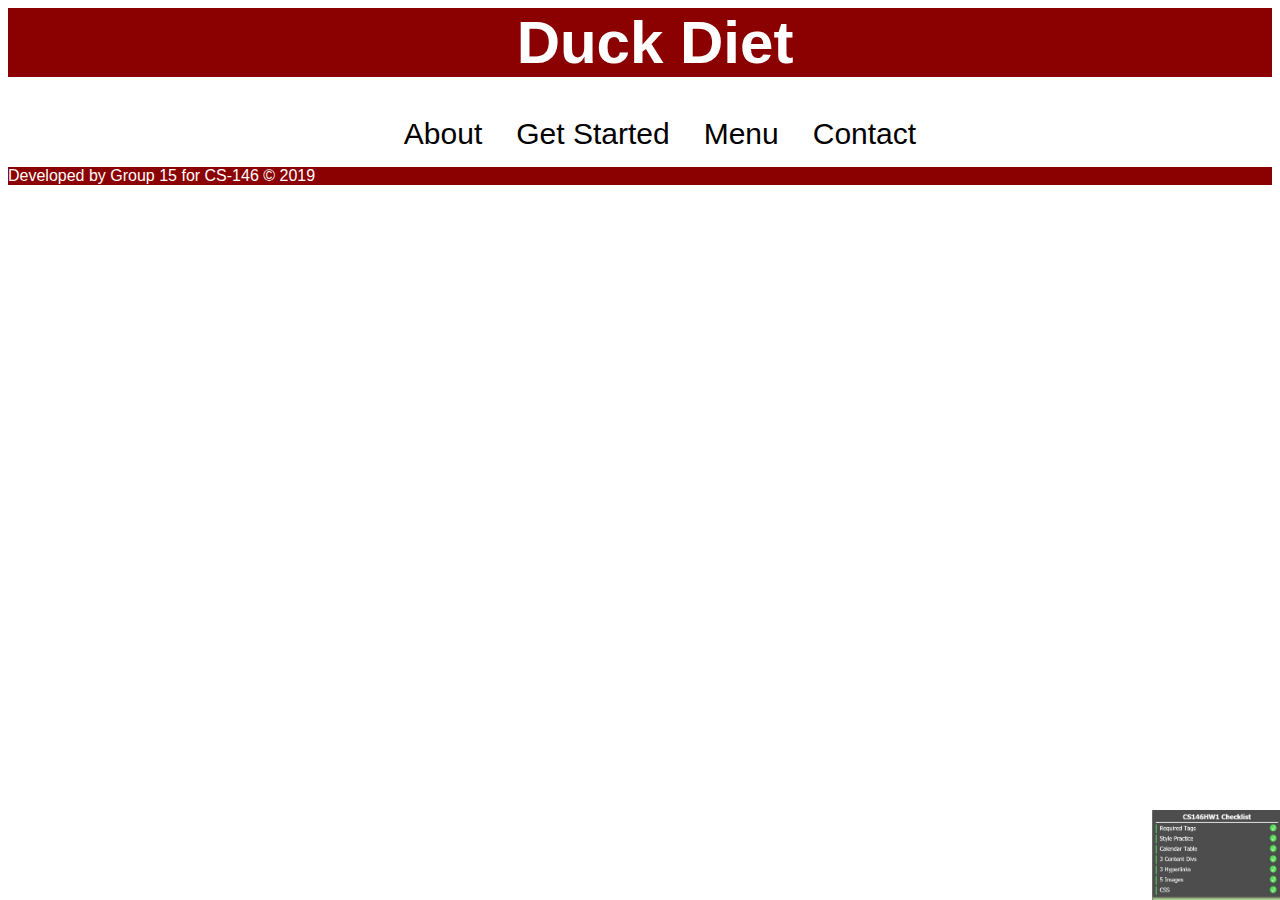
==== index.html @ c2385494 "bobby" ====
<!DOCTYPE html>
<!-- Team Members -->
<!-- Francis Borja, Ben Eom, Kai Engwall, Kobi Mitchell, and Semal Shah -->
<!-- I pledge my honor that I have abided by the Stevens Honor System -->
<html lang="en">

  <head>
    <meta charset="utf-8">
    <title>Duck Diet | Home Page</title>
    <link rel="stylesheet" href="styles.css">
  </head>

  <body>
    <h1 class= "title"><a href="index.html">Duck Diet</a></h1>
    <nav class= "navbar">
      <!-- Links Here -->
      <ul>
        <li class= "links"><a href="about.html">About</a></li>
        <li class= "links"><a href="getstarted.html">Get Started</a></li>
        <li class= "links"><a href="menu.html">Menu</a></li>
        <li class= "links"><a href="contact.html">Contact</a></li>
      </ul>
    </nav>

  <img src="Corner.jpg" alt="corner" class = "image">

  <footer>
    <p>Developed by Group 15 for CS-146 &copy; 2019</p>
  </footer>

  </body>

</html>
---- styles.css ----
.title {
  text-align: center;
  color: white;
  padding-left: 30px;
  font-size: 60px;
  background-color: #8b0000;
  margin-top: 0px;
  font-family: Roboto, sans-serif;
}

.title a{
  color: white;
  text-decoration: none;
}

p {
  font-family: 'Raleway',sans-serif;
}

.links {
  list-style: none;
  display: inline;
  padding: 0 15px 0 15px;
  font-size: 30px;
  font-family: 'Garamond',sans-serif;
}
.navbar{
  text-align: center;
}

.navbar a {
  color: Black;
  text-decoration: none;
}

.navbar a:hover {
  color: #8b0000;
  text-decoration: none;
}

.about {
  text-align: center;
}

footer {
  color: white;
  background-color: #8b0000;
  font-family: Roboto, sans-serif;
}

.image{
  position: absolute;
  right: 0px;
  bottom: 0px;
  height: 10%;
  width: 10%;
}

/* Dropdown Button */
.button {
  background-color: #4CAF50;
  color: white;
  padding: 16px;
  font-size: 16px;
  border: none;
}

/* The container <div> - needed to position the dropdown content */
.menu {
  position: relative;
  display: inline-block;
}

/* Dropdown Content (Hidden by Default) */
.dropdown-content {
  display: none;
  position: absolute;
  background-color: #f1f1f1;
  min-width: 160px;
  box-shadow: 0px 8px 16px 0px rgba(0,0,0,0.2);
  z-index: 1;
}

/* Links inside the dropdown */
.dropdown-content a {
  color: black;
  padding: 12px 16px;
  text-decoration: none;
  display: block;
}

/* Change color of dropdown links on hover */
.dropdown-content a:hover {background-color: #ddd;}

/* Show the dropdown menu on hover */
.menu:hover .dropdown-content {display: block;}

/* Change the background color of the dropdown button when the dropdown content is shown */
.menu:hover .button {background-color: #3e8e41;}
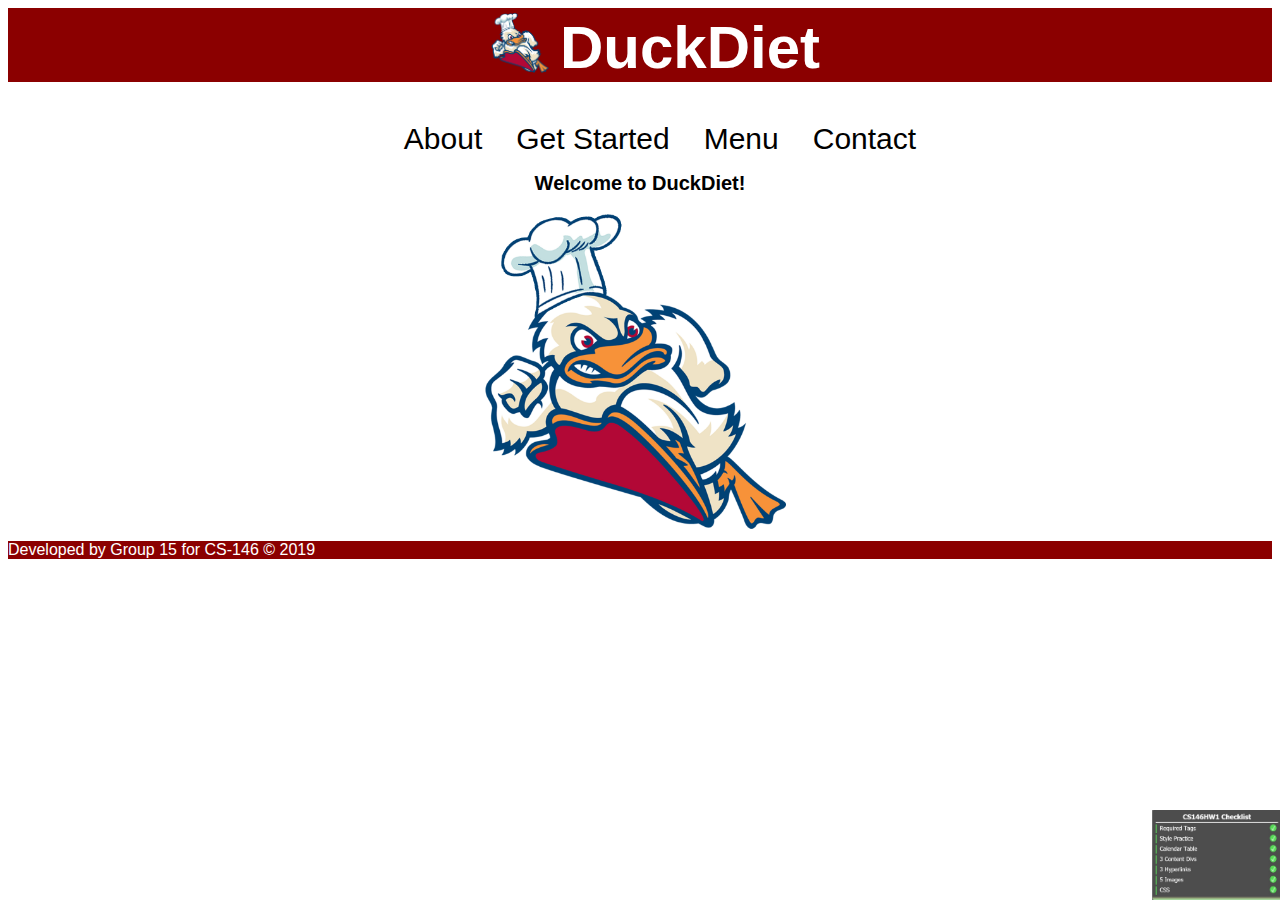
==== commit de6ddfb9: "Various html and css changes, and added a logo." ====
--- a/index.html
+++ b/index.html
@@ -1,33 +1,37 @@
-<!DOCTYPE html>
-<!-- Team Members -->
-<!-- Francis Borja, Ben Eom, Kai Engwall, Kobi Mitchell, and Semal Shah -->
-<!-- I pledge my honor that I have abided by the Stevens Honor System -->
-<html lang="en">
-
-  <head>
-    <meta charset="utf-8">
-    <title>Duck Diet | Home Page</title>
-    <link rel="stylesheet" href="styles.css">
-  </head>
-
-  <body>
-    <h1 class= "title"><a href="index.html">Duck Diet</a></h1>
-    <nav class= "navbar">
-      <!-- Links Here -->
-      <ul>
-        <li class= "links"><a href="about.html">About</a></li>
-        <li class= "links"><a href="getstarted.html">Get Started</a></li>
-        <li class= "links"><a href="menu.html">Menu</a></li>
-        <li class= "links"><a href="contact.html">Contact</a></li>
-      </ul>
-    </nav>
-
-  <img src="Corner.jpg" alt="corner" class = "image">
-
-  <footer>
-    <p>Developed by Group 15 for CS-146 &copy; 2019</p>
-  </footer>
-
-  </body>
-
-</html>
+<!DOCTYPE html>
+<!-- Team Members -->
+<!-- Francis Borja, Ben Eom, Kai Engwall, Kobi Mitchell, and Semal Shah -->
+<!-- I pledge my honor that I have abided by the Stevens Honor System -->
+<html lang="en">
+
+  <head>
+    <meta charset="utf-8">
+    <title>DuckDiet | Home Page</title>
+    <link rel="stylesheet" href="styles.css">
+  </head>
+
+  <body>
+    <h1 class= "title"><a href="index.html"><img src="duckchef.png" alt="logo" class="logo" height="60px" width="60px">DuckDiet</a></h1>
+    <nav class= "navbar">
+      <!-- Links Here -->
+      <ul>
+        <li class= "links"><a href="about.html">About</a></li>
+        <li class= "links"><a href="getstarted.html">Get Started</a></li>
+        <li class= "links"><a href="menu.html">Menu</a></li>
+        <li class= "links"><a href="contact.html">Contact</a></li>
+      </ul>
+    </nav>
+  
+  <h1 class="sectionheader">Welcome to DuckDiet!</h1>
+
+  <img src="duckchef.png" alt="logo" class="logo" id="frontlogo">
+
+  <img src="Corner.jpg" alt="corner" class = "image">
+
+  <footer>
+    <p>Developed by Group 15 for CS-146 &copy; 2019</p>
+  </footer>
+
+  </body>
+
+</html>
--- a/styles.css
+++ b/styles.css
@@ -1,99 +1,161 @@
-.title {
-  text-align: center;
-  color: white;
-  padding-left: 30px;
-  font-size: 60px;
-  background-color: #8b0000;
-  margin-top: 0px;
-  font-family: Roboto, sans-serif;
-}
-
-.title a{
-  color: white;
-  text-decoration: none;
-}
-
-p {
-  font-family: 'Raleway',sans-serif;
-}
-
-.links {
-  list-style: none;
-  display: inline;
-  padding: 0 15px 0 15px;
-  font-size: 30px;
-  font-family: 'Garamond',sans-serif;
-}
-.navbar{
-  text-align: center;
-}
-
-.navbar a {
-  color: Black;
-  text-decoration: none;
-}
-
-.navbar a:hover {
-  color: #8b0000;
-  text-decoration: none;
-}
-
-.about {
-  text-align: center;
-}
-
-footer {
-  color: white;
-  background-color: #8b0000;
-  font-family: Roboto, sans-serif;
-}
-
-.image{
-  position: absolute;
-  right: 0px;
-  bottom: 0px;
-  height: 10%;
-  width: 10%;
-}
-
-/* Dropdown Button */
-.button {
-  background-color: #4CAF50;
-  color: white;
-  padding: 16px;
-  font-size: 16px;
-  border: none;
-}
-
-/* The container <div> - needed to position the dropdown content */
-.menu {
-  position: relative;
-  display: inline-block;
-}
-
-/* Dropdown Content (Hidden by Default) */
-.dropdown-content {
-  display: none;
-  position: absolute;
-  background-color: #f1f1f1;
-  min-width: 160px;
-  box-shadow: 0px 8px 16px 0px rgba(0,0,0,0.2);
-  z-index: 1;
-}
-
-/* Links inside the dropdown */
-.dropdown-content a {
-  color: black;
-  padding: 12px 16px;
-  text-decoration: none;
-  display: block;
-}
-
-/* Change color of dropdown links on hover */
-.dropdown-content a:hover {background-color: #ddd;}
-
-/* Show the dropdown menu on hover */
-.menu:hover .dropdown-content {display: block;}
-
-/* Change the background color of the dropdown button when the dropdown content is shown */
-.menu:hover .button {background-color: #3e8e41;}
+.title {
+  text-align: center;
+  color: white;
+  padding-left: 30px;
+  font-size: 60px;
+  background-color: #8b0000;
+  margin-top: 0px;
+  font-family: Roboto, sans-serif;
+}
+
+.title a{
+  color: white;
+  text-decoration: none;
+}
+
+.logo {
+  position: relative;
+  top: 5px;
+  padding-right: 10px;
+}
+
+#frontlogo {
+  display: block;
+  margin-left: auto;
+  margin-right: auto;
+  width: 25%;
+}
+
+p {
+  font-family: 'Raleway',sans-serif;
+}
+
+.links {
+  list-style: none;
+  display: inline;
+  padding: 0 15px 0 15px;
+  font-size: 30px;
+  font-family: 'Helvetica',sans-serif;
+}
+.navbar{
+  text-align: center;
+}
+
+.navbar a {
+  color: Black;
+  text-decoration: none;
+}
+
+.navbar a:hover {
+  color: #8b0000;
+  text-decoration: none;
+}
+
+.about {
+  text-align: center;
+}
+
+footer {
+  color: white;
+  background-color: #8b0000;
+  font-family: Roboto, sans-serif;
+}
+
+.image {
+  position: absolute;
+  right: 0px;
+  bottom: 0px;
+  height: 10%;
+  width: 10%;
+}
+
+table.contact {
+  margin-left: auto; 
+  margin-right: auto;
+  font-family: 'Raleway',sans-serif;
+}
+
+.contactname {
+  padding-right: 100px;
+}
+
+.contactemail {
+  text-align: right;
+}
+
+.description {
+  text-align: center;
+}
+
+p.contact {
+  text-align: center;
+}
+
+/* Dropdown Button */
+.button {
+  background-color: #4CAF50;
+  color: white;
+  padding: 16px;
+  font-size: 16px;
+  border: none;
+}
+
+.menu-center {
+  display: flex;
+  justify-content: center;
+}
+
+.sectionheader {
+  text-align: center;
+  font-size: 20px;
+  font-family: Roboto, sans-serif;
+}
+
+/* The container <div> - needed to position the dropdown content */
+.menu {
+  position: relative;
+  display: inline-block;
+}
+
+/* Dropdown Content (Hidden by Default) */
+.dropdown-content {
+  display: none;
+  position: absolute;
+  background-color: #f1f1f1;
+  min-width: 160px;
+  box-shadow: 0px 8px 16px 0px rgba(0,0,0,0.2);
+  z-index: 1;
+}
+
+/* Links inside the dropdown */
+.dropdown-content a {
+  color: black;
+  padding: 12px 16px;
+  text-decoration: none;
+  display: block;
+}
+
+/* Change color of dropdown links on hover */
+.dropdown-content a:hover {background-color: #ddd;}
+
+/* Show the dropdown menu on hover */
+.menu:hover .dropdown-content {display: block;}
+
+/* Change the background color of the dropdown button when the dropdown content is shown */
+.menu:hover .button {background-color: #3e8e41;}
+
+/* RESPONSIVE CSS */
+/* Monitor */
+@media only screen and (min-width: 999px) {
+
+}
+
+/* Tablet */
+@media only screen and (max-width: 998px) {
+
+}
+
+/* Phone */
+@media only screen and (max-width: 399px) {
+
+}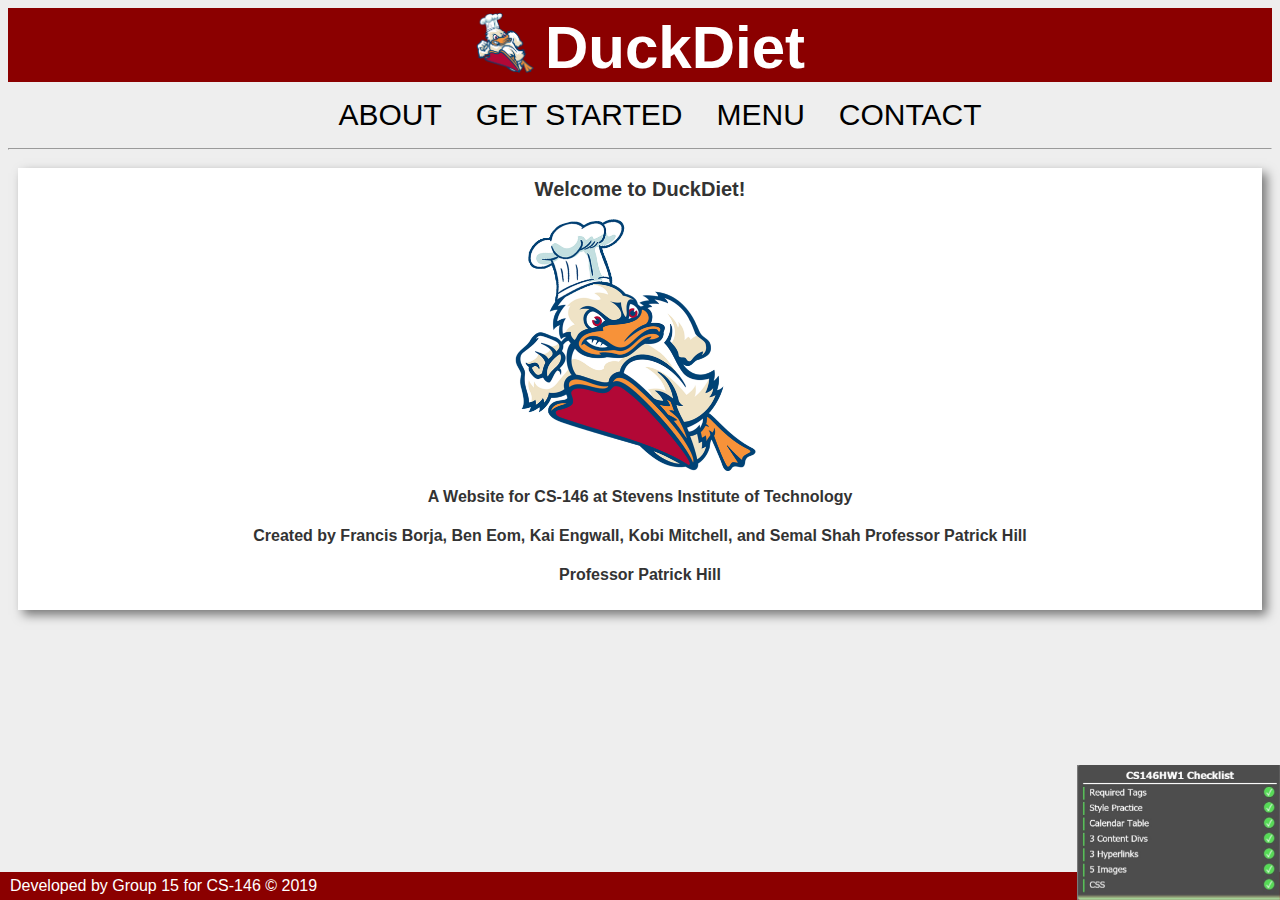
==== commit 0e06af5f: "Responsive CSS and Flexbox" ====
--- a/index.html
+++ b/index.html
@@ -11,7 +11,7 @@
   </head>
 
   <body>
-    <h1 class= "title"><a href="index.html"><img src="duckchef.png" alt="logo" class="logo" height="60px" width="60px">DuckDiet</a></h1>
+    <h1 class= "title"><a href="index.html"><img src="duckchef.png" alt="logo" class="logo" height="60" width="60">DuckDiet</a></h1>
     <nav class= "navbar">
       <!-- Links Here -->
       <ul>
@@ -20,18 +20,38 @@
         <li class= "links"><a href="menu.html">Menu</a></li>
         <li class= "links"><a href="contact.html">Contact</a></li>
       </ul>
+      <hr>
     </nav>
-  
-  <h1 class="sectionheader">Welcome to DuckDiet!</h1>
-
-  <img src="duckchef.png" alt="logo" class="logo" id="frontlogo">
-
-  <img src="Corner.jpg" alt="corner" class = "image">
-
-  <footer>
-    <p>Developed by Group 15 for CS-146 &copy; 2019</p>
-  </footer>
-
+    <div class="sections">
+      <div class="content">
+        <div class="content-container">
+          <div class="content-body">
+            <h1 class="sectionheader">Welcome to DuckDiet!</h1>
+            <img src="duckchef.png" alt="logo" class="logo" id="frontlogo">
+            <p class="subtitle">
+              <strong>
+                A Website for CS-146 at Stevens Institute of Technology
+              </strong>
+            </p>
+            <p class="subtitle">
+              <strong>
+                  Created by Francis Borja, Ben Eom, Kai Engwall, Kobi Mitchell, and Semal Shah
+                  Professor Patrick Hill
+              </strong>
+            </p>
+            <p class="subtitle">
+                <strong>
+                    Professor Patrick Hill
+                </strong>
+              </p>
+          </div>
+        </div>
+      </div>
+    </div>
+    <img src="Corner.jpg" alt="corner" class = "image">
+    <footer>
+      <p>Developed by Group 15 for CS-146 &copy; 2019</p>
+    </footer>
   </body>
 
 </html>
--- a/styles.css
+++ b/styles.css
@@ -1,11 +1,12 @@
 .title {
   text-align: center;
   color: white;
-  padding-left: 30px;
+  padding-left: 0px;
   font-size: 60px;
   background-color: #8b0000;
   margin-top: 0px;
-  font-family: Roboto, sans-serif;
+  margin-bottom: 5px;
+  font-family: 'Roboto', sans-serif;
 }
 
 .title a{
@@ -17,6 +18,16 @@
   position: relative;
   top: 5px;
   padding-right: 10px;
+}
+
+p.subtitle {
+  font-family: 'Raleway',sans-serif;
+  text-align: center;
+  font-size: 16px;
+  padding-top: 5px;
+  color: #333;
+  padding-left: 5px;
+  padding-right: 5px;
 }
 
 #frontlogo {
@@ -26,8 +37,15 @@
   width: 25%;
 }
 
+body {
+  background-color: #eee;
+}
+
 p {
-  font-family: 'Raleway',sans-serif;
+  font-family: 'Raleway', sans-serif;
+  color: #333;
+  padding-left: 5px;
+  padding-right: 5px;
 }
 
 .links {
@@ -36,6 +54,7 @@
   padding: 0 15px 0 15px;
   font-size: 30px;
   font-family: 'Helvetica',sans-serif;
+  text-transform: uppercase;
 }
 .navbar{
   text-align: center;
@@ -55,18 +74,36 @@
   text-align: center;
 }
 
+ul.description li {
+  font-family: 'Raleway', sans-serif;
+  color: #333;
+  text-align: initial;
+  padding-left: 5px;
+  padding-right: 5px;
+}
+
 footer {
-  color: white;
   background-color: #8b0000;
   font-family: Roboto, sans-serif;
+  font-size: 16px;
+  position: fixed;
+  bottom: 0px;
+  right: 0px;
+  left: 0px;
+}
+
+footer p {
+  padding: 5px 0 5px 10px;
+  margin: 0 0 0 0;
+  color: white;
 }
 
 .image {
-  position: absolute;
+  position: fixed;
   right: 0px;
   bottom: 0px;
-  height: 10%;
-  width: 10%;
+  height: 15%;
+  z-index: 100;
 }
 
 table.contact {
@@ -89,6 +126,46 @@
 
 p.contact {
   text-align: center;
+}
+
+.sectionheader {
+  text-align: center;
+  font-size: 20px;
+  font-family: Roboto, sans-serif;
+  color: #333;
+  margin-top: 0;
+}
+
+h2.location {
+  text-align: center;
+  font-size: 16px;
+  font-family: Roboto, sans-serif;
+  color: #333;
+  margin-top: 0;
+  padding-bottom: 8px;
+}
+
+/* Flexbox */
+.content {
+  display: flex;
+  flex-grow: 1;
+}
+
+.content-container {
+  align-items: center;
+  margin: auto;
+  margin: 10px 10px 10px 10px;
+  padding: 10px 10px 10px 10px;
+  width: 100%;
+  background-color: white;
+  display: flex;
+  box-shadow: 5px 5px 10px #777;
+}
+
+.content-body {
+  height: auto;
+  align-items: center;
+  margin: auto;
 }
 
 /* Dropdown Button */
@@ -96,6 +173,8 @@
   background-color: #4CAF50;
   color: white;
   padding: 16px;
+  margin-right: 10px;
+  margin-left: 10px;
   font-size: 16px;
   border: none;
 }
@@ -103,12 +182,6 @@
 .menu-center {
   display: flex;
   justify-content: center;
-}
-
-.sectionheader {
-  text-align: center;
-  font-size: 20px;
-  font-family: Roboto, sans-serif;
 }
 
 /* The container <div> - needed to position the dropdown content */
@@ -147,15 +220,119 @@
 /* RESPONSIVE CSS */
 /* Monitor */
 @media only screen and (min-width: 999px) {
-
+  .sections {
+    flex-direction: column;
+    align-items: center;
+    justify-content: center;
+    width: 100%;
+  }
+  .content {
+    width: 100%;
+    flex-basis: auto;
+  }
 }
 
 /* Tablet */
 @media only screen and (max-width: 998px) {
-
+  .title {
+    font-size: 100px;
+  }
+
+  .logo {
+    height: 75px;
+    width: 75px;
+  }
+
+  .image {
+    height: 12%;
+  }
+
+  p {
+    font-size: 14px;
+  }
+
+  ul.description li {
+    font-size: 14px;
+  }
+
+  .links {
+    font-size: 36px;
+  }
+
+  .navbar ul {
+    padding: 10px 0 10px 0;
+  }
+
+  header {
+    /*flex */
+    justify-content: center;
+  }
+
+  .sections {
+      flex-direction: row;
+      /* flex */
+  }
+
+  .content-container {
+      flex-direction: column;
+  }
+
+  .content {
+      flex-basis: 50%;
+  }
+
+  footer p{
+    font-size: 24px;
+  }
 }
 
 /* Phone */
 @media only screen and (max-width: 399px) {
-
-}+  .title {
+    font-size: 100px;
+  }
+
+  .logo {
+    height: 75px;
+    width: 75px;
+  }
+  
+  .image {
+    height: 8%;
+  }
+
+  p {
+    font-size: 14px;
+  }
+
+  ul.description li {
+    font-size: 14px;
+  }
+
+  .links {
+    font-size: 34px;
+  }
+
+  header {
+    flex-direction: column;
+    text-align: center;
+  }
+
+  .sections {
+      flex-basis: auto;
+      flex-direction: column;
+  }
+
+  .content {
+      flex-basis: auto;
+      flex-direction: column;
+  }
+
+  .content-container {
+      flex-direction: column;
+  }
+
+  footer p{
+    font-size: 20px;
+  }
+}
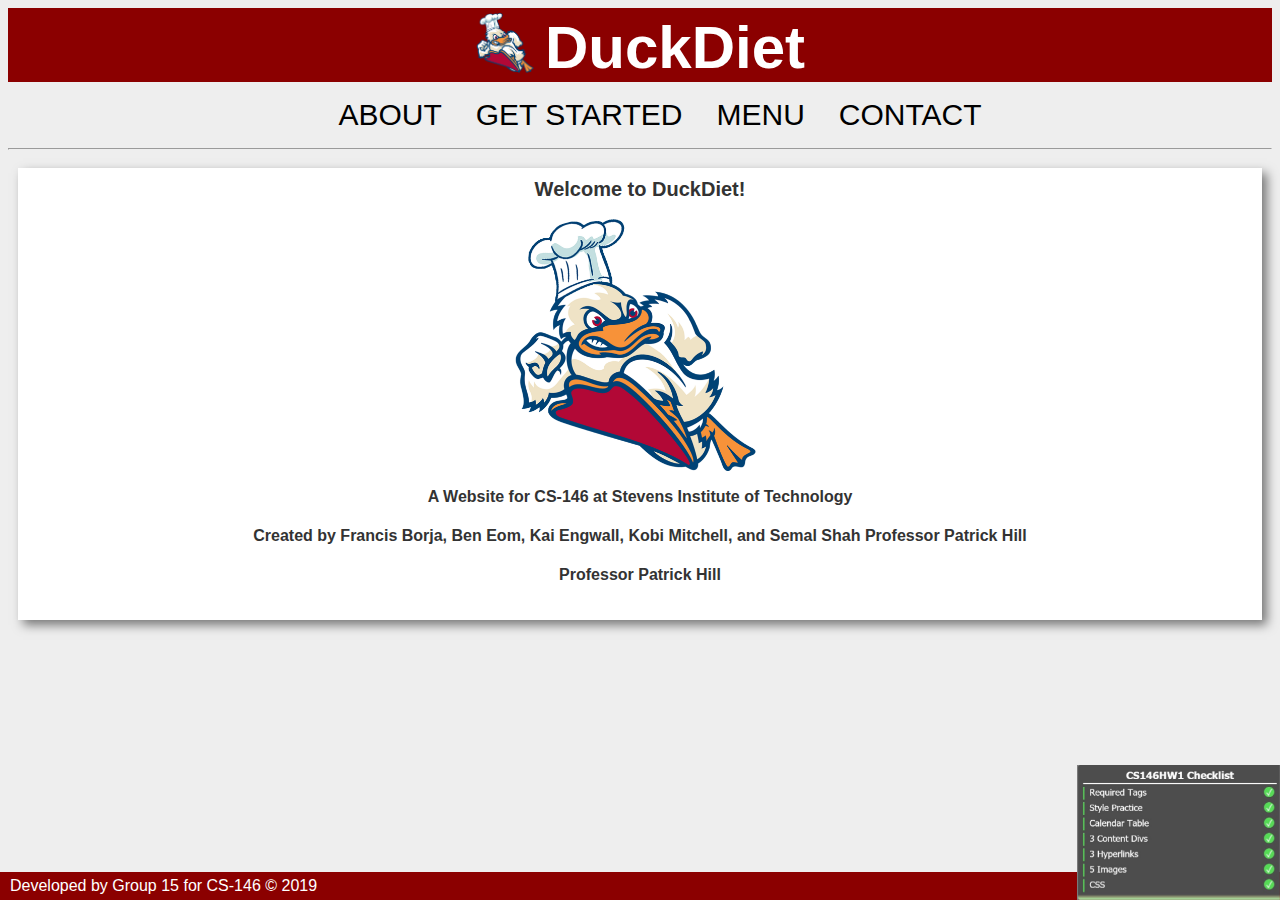
==== commit 92a6314b: "Updated HTML and CSS" ====
--- a/index.html
+++ b/index.html
@@ -22,7 +22,7 @@
       </ul>
       <hr>
     </nav>
-    <div class="sections">
+    <section>
       <div class="content">
         <div class="content-container">
           <div class="content-body">
@@ -47,7 +47,7 @@
           </div>
         </div>
       </div>
-    </div>
+    </section>
     <img src="Corner.jpg" alt="corner" class = "image">
     <footer>
       <p>Developed by Group 15 for CS-146 &copy; 2019</p>
--- a/styles.css
+++ b/styles.css
@@ -141,8 +141,8 @@
   font-size: 16px;
   font-family: Roboto, sans-serif;
   color: #333;
-  margin-top: 0;
-  padding-bottom: 8px;
+  margin-top: 8px;
+  margin-bottom: 8px;
 }
 
 /* Flexbox */
@@ -166,6 +166,7 @@
   height: auto;
   align-items: center;
   margin: auto;
+  padding-bottom: 10px;
 }
 
 /* Dropdown Button */
@@ -220,7 +221,7 @@
 /* RESPONSIVE CSS */
 /* Monitor */
 @media only screen and (min-width: 999px) {
-  .sections {
+  section {
     flex-direction: column;
     align-items: center;
     justify-content: center;
@@ -268,7 +269,7 @@
     justify-content: center;
   }
 
-  .sections {
+  section {
       flex-direction: row;
       /* flex */
   }
@@ -318,7 +319,7 @@
     text-align: center;
   }
 
-  .sections {
+  section {
       flex-basis: auto;
       flex-direction: column;
   }
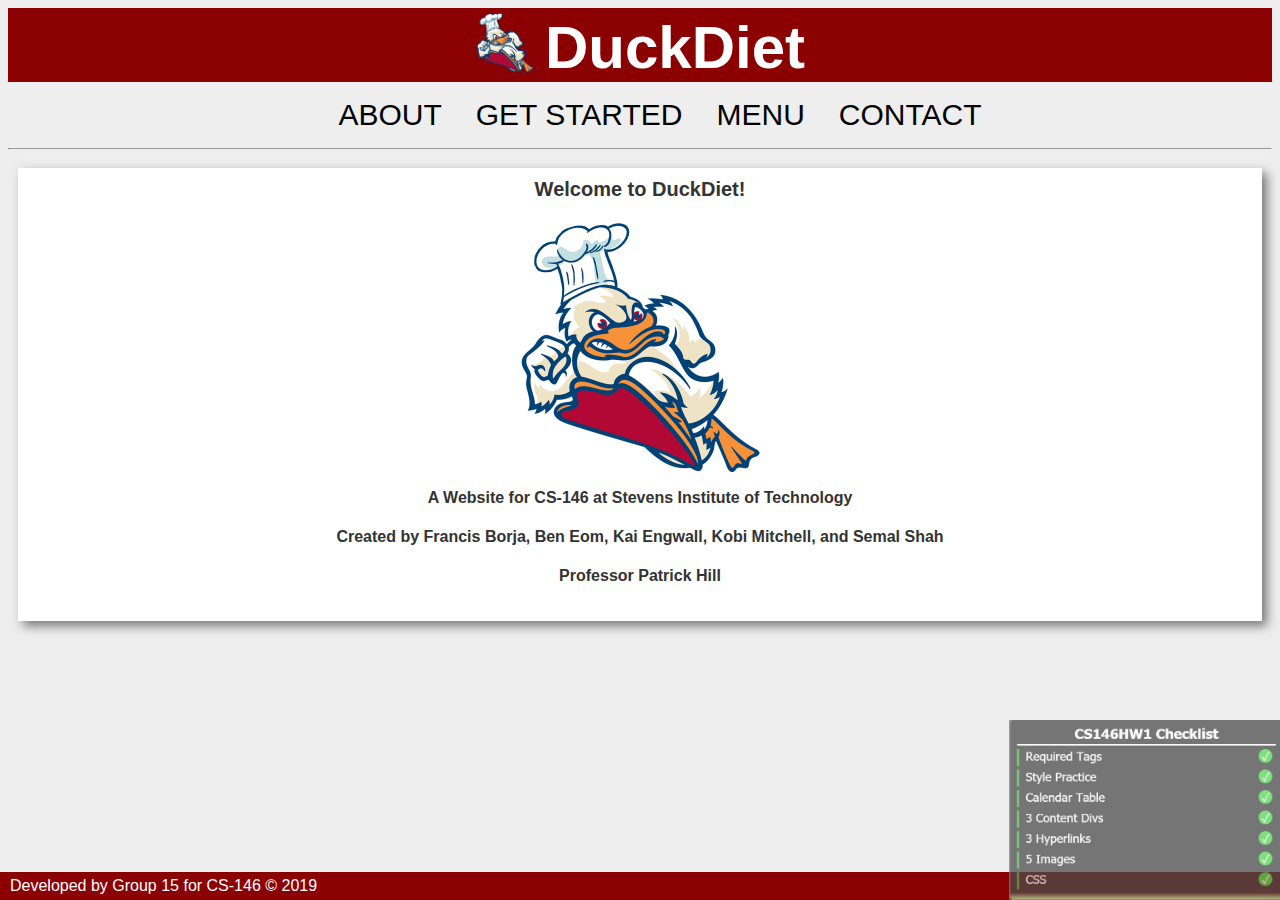
==== commit 25e26fa5: "validation and style edits" ====
--- a/index.html
+++ b/index.html
@@ -26,7 +26,7 @@
       <div class="content">
         <div class="content-container">
           <div class="content-body">
-            <h1 class="sectionheader">Welcome to DuckDiet!</h1>
+            <h2 class="sectionheader">Welcome to DuckDiet!</h2>
             <img src="duckchef.png" alt="logo" class="logo" id="frontlogo">
             <p class="subtitle">
               <strong>
@@ -36,7 +36,6 @@
             <p class="subtitle">
               <strong>
                   Created by Francis Borja, Ben Eom, Kai Engwall, Kobi Mitchell, and Semal Shah
-                  Professor Patrick Hill
               </strong>
             </p>
             <p class="subtitle">
--- a/styles.css
+++ b/styles.css
@@ -9,6 +9,12 @@
   font-family: 'Roboto', sans-serif;
 }
 
+.center {
+  text-align: center;
+  left: 50%;
+  right: 50%;
+}
+
 .title a{
   color: white;
   text-decoration: none;
@@ -17,7 +23,9 @@
 .logo {
   position: relative;
   top: 5px;
-  padding-right: 10px;
+  margin-right: 10px;
+  height: 60px;
+  width: 60px;
 }
 
 p.subtitle {
@@ -35,6 +43,7 @@
   margin-left: auto;
   margin-right: auto;
   width: 25%;
+  height: auto;
 }
 
 body {
@@ -44,6 +53,19 @@
 p {
   font-family: 'Raleway', sans-serif;
   color: #333;
+  padding-left: 5px;
+  padding-right: 5px;
+}
+
+#reset {
+  margin-top: 15px;
+  margin-bottom: 20px;
+}
+
+.text {
+  font-family: 'Raleway', sans-serif;
+  color: #333;
+  font-size: 14px;
   padding-left: 5px;
   padding-right: 5px;
 }
@@ -72,6 +94,10 @@
 
 .about {
   text-align: center;
+}
+
+#purpose {
+  text-align: left;
 }
 
 ul.description li {
@@ -102,12 +128,26 @@
   position: fixed;
   right: 0px;
   bottom: 0px;
-  height: 15%;
+  height: 20%;
   z-index: 100;
+  opacity: 75%;
+}
+
+.photo {
+  display: block;
+  box-shadow: 5px 5px 10px #777;
+  margin-left: auto;
+  margin-right: auto;
+}
+
+#preview1 {
+  float: left;
+  height: 250px;
+  margin-right: 30px;
 }
 
 table.contact {
-  margin-left: auto; 
+  margin-left: auto;
   margin-right: auto;
   font-family: 'Raleway',sans-serif;
 }
@@ -143,6 +183,10 @@
   color: #333;
   margin-top: 8px;
   margin-bottom: 8px;
+}
+
+fieldset {
+  border: none;
 }
 
 /* Flexbox */
@@ -162,6 +206,20 @@
   box-shadow: 5px 5px 10px #777;
 }
 
+#list-container {
+  width: auto;
+  flex-direction: row;
+  position: static;
+  margin: auto;
+}
+
+#menu-container {
+  width: auto;
+  flex-direction: row;
+  position: static;
+  margin: 20px auto 0 auto;
+}
+
 .content-body {
   height: auto;
   align-items: center;
@@ -171,7 +229,7 @@
 
 /* Dropdown Button */
 .button {
-  background-color: #4CAF50;
+  background-color: #cc4444;
   color: white;
   padding: 16px;
   margin-right: 10px;
@@ -216,7 +274,7 @@
 .menu:hover .dropdown-content {display: block;}
 
 /* Change the background color of the dropdown button when the dropdown content is shown */
-.menu:hover .button {background-color: #3e8e41;}
+.menu:hover .button {background-color: #c41919;}
 
 /* RESPONSIVE CSS */
 /* Monitor */
@@ -297,7 +355,7 @@
     height: 75px;
     width: 75px;
   }
-  
+
   .image {
     height: 8%;
   }
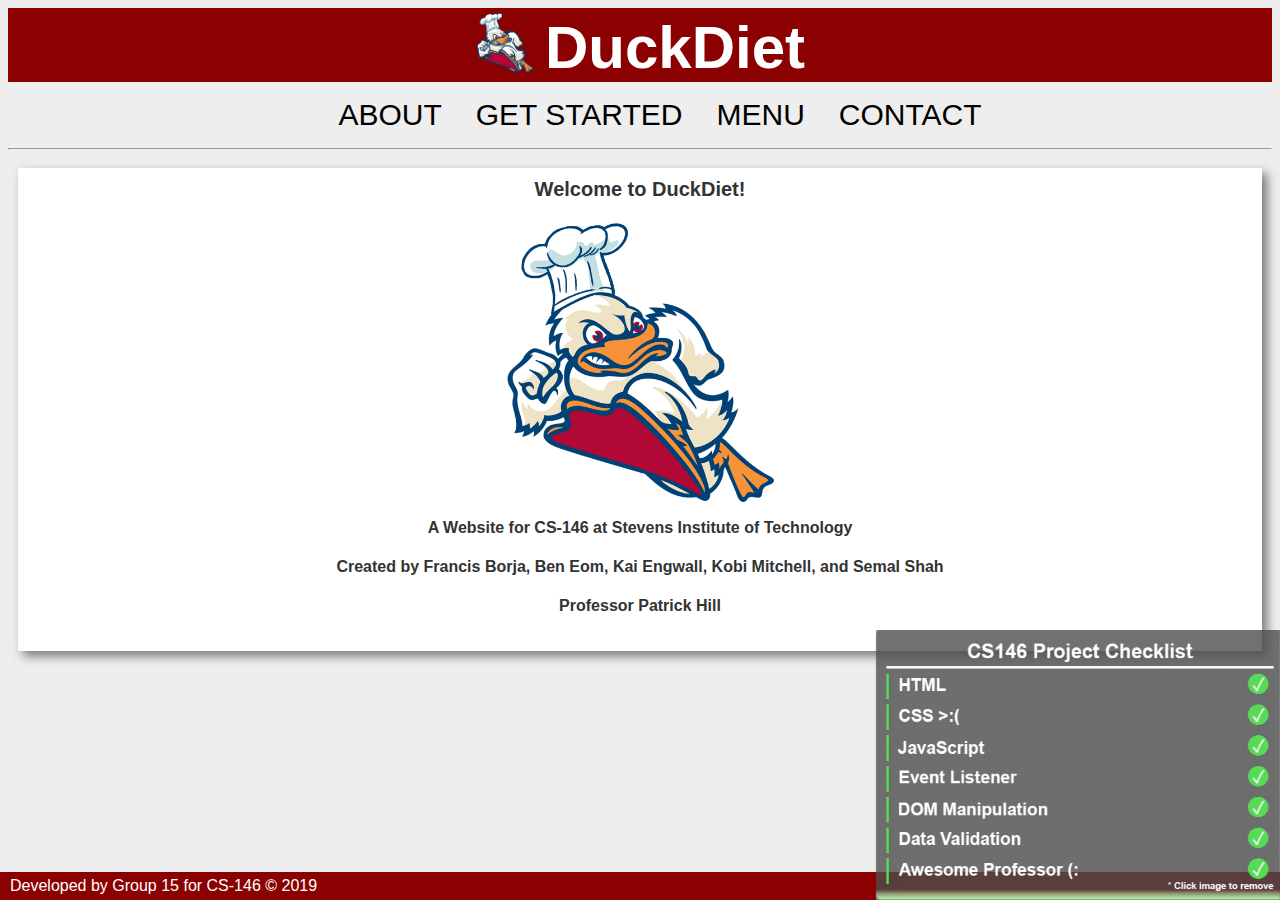
==== commit 076cf089: "style edits, responsive css, validation" ====
--- a/index.html
+++ b/index.html
@@ -47,10 +47,12 @@
         </div>
       </div>
     </section>
-    <img src="Corner.jpg" alt="corner" class = "image">
     <footer>
       <p>Developed by Group 15 for CS-146 &copy; 2019</p>
     </footer>
+    <img src="Corner.png" alt="corner" id="hwhelper" onclick="deleteHelper();">
+
+    <script src="Scripts.js"></script>
   </body>
 
 </html>
--- a/styles.css
+++ b/styles.css
@@ -42,7 +42,7 @@
   display: block;
   margin-left: auto;
   margin-right: auto;
-  width: 25%;
+  width: 28%;
   height: auto;
 }
 
@@ -124,13 +124,13 @@
   color: white;
 }
 
-.image {
+#hwhelper {
   position: fixed;
   right: 0px;
   bottom: 0px;
-  height: 20%;
+  height: 30%;
   z-index: 100;
-  opacity: 75%;
+  opacity: 100%;
 }
 
 .photo {
@@ -144,6 +144,7 @@
   float: left;
   height: 250px;
   margin-right: 30px;
+
 }
 
 table.contact {
@@ -158,6 +159,11 @@
 
 .contactemail {
   text-align: right;
+}
+
+.contactemail a {
+  text-decoration: none;
+  color: #c41919;
 }
 
 .description {
@@ -193,6 +199,15 @@
 .content {
   display: flex;
   flex-grow: 1;
+}
+
+#menu-content {
+  width: auto;
+}
+
+#list-content {
+  width: auto;
+  float: left;
 }
 
 .content-container {
@@ -207,17 +222,32 @@
 }
 
 #list-container {
-  width: auto;
-  flex-direction: row;
-  position: static;
-  margin: auto;
+  width: 100%;
 }
 
 #menu-container {
-  width: auto;
-  flex-direction: row;
-  position: static;
-  margin: 20px auto 0 auto;
+  flex-grow: 1;
+}
+
+#menus-div {
+  display: flex;
+  flex-flow: row;
+}
+
+#menu-body {
+  position: relative;
+  top: 0px;
+  margin-top: 0px;
+}
+
+#add-item-header {
+  top: 0px;
+}
+
+#calPar {
+  text-align: center;
+  font-size: 16px;
+  font-weight: bold;
 }
 
 .content-body {
@@ -243,6 +273,74 @@
   justify-content: center;
 }
 
+/* Menu Styles */
+input[type=submit], input[type=reset], #submit-day, #goal-reset {
+  background-color: #cc4444;
+  color: white;
+  padding: 12px 20px;
+  border: none;
+  border-radius: 4px;
+  cursor: pointer;
+}
+
+input[type=submit]:hover, input[type=reset]:hover, #submit-day:hover, #goal-reset:hover {
+  background-color: #c41919;
+}
+
+input[type=text], input[type=number], select{
+  width: 90%;
+  padding: 12px;
+  border: 1px solid #ccc;
+  border-radius: 4px;
+  box-sizing: border-box;
+  margin-top: 6px;
+  margin-bottom: 16px;
+}
+
+#calNum {
+  width: 25%;
+}
+
+#line{
+  width: auto;
+  height: 3px;
+  margin: 20px 0 10px 0;
+  background-color: #8b0000;
+}
+
+label {
+  font-weight: bold;
+  font-size: 12px;
+}
+
+#postForm {
+  display: flex;
+  flex-wrap: wrap;
+}
+
+.menu-form-div {
+  display: inline-block;
+  flex-grow: 1;
+  flex-basis: calc(100% / 3);
+}
+
+#submit-div {
+  display: flex;
+  width: 100%;
+  flex-grow: 1;
+  justify-content: center;
+}
+
+#submit-day {
+  margin: 0 30px 0 30px;
+  display: inline-block;
+  
+}
+
+fieldset {
+  margin-top: 10px;
+}
+
 /* The container <div> - needed to position the dropdown content */
 .menu {
   position: relative;
@@ -289,6 +387,10 @@
     width: 100%;
     flex-basis: auto;
   }
+
+  #add-item-header {
+    margin-bottom: 20px;
+  }
 }
 
 /* Tablet */
@@ -302,7 +404,7 @@
     width: 75px;
   }
 
-  .image {
+  #hwhelper {
     height: 12%;
   }
 
@@ -315,11 +417,20 @@
   }
 
   .links {
-    font-size: 36px;
+    font-size: 30px;
   }
 
   .navbar ul {
     padding: 10px 0 10px 0;
+  }
+
+  #preview1 {
+    float: none;
+    margin-right: auto;
+    margin-left: auto;
+    margin-bottom: 20px;
+    left: 50%;
+    right: 50%;
   }
 
   header {
@@ -343,6 +454,32 @@
   footer p{
     font-size: 24px;
   }
+
+  #list-container {
+    width: auto;
+    flex-direction: row;
+    position: static;
+    margin: auto;
+  }
+  
+  #menu-container {
+    width: auto;
+    flex-direction: row;
+    position: static;
+    margin: 20px auto 0 auto;
+  }
+
+  #menus-div {
+    display: flex;
+    flex-flow: column;
+  }
+  
+  #menu-body {
+    position: relative;
+    top: 0px;
+    margin-top: 0px;
+  }
+    
 }
 
 /* Phone */
@@ -356,7 +493,7 @@
     width: 75px;
   }
 
-  .image {
+  #hwhelper {
     height: 8%;
   }
 
@@ -369,7 +506,7 @@
   }
 
   .links {
-    font-size: 34px;
+    font-size: 20px;
   }
 
   header {
@@ -394,4 +531,4 @@
   footer p{
     font-size: 20px;
   }
-}
+}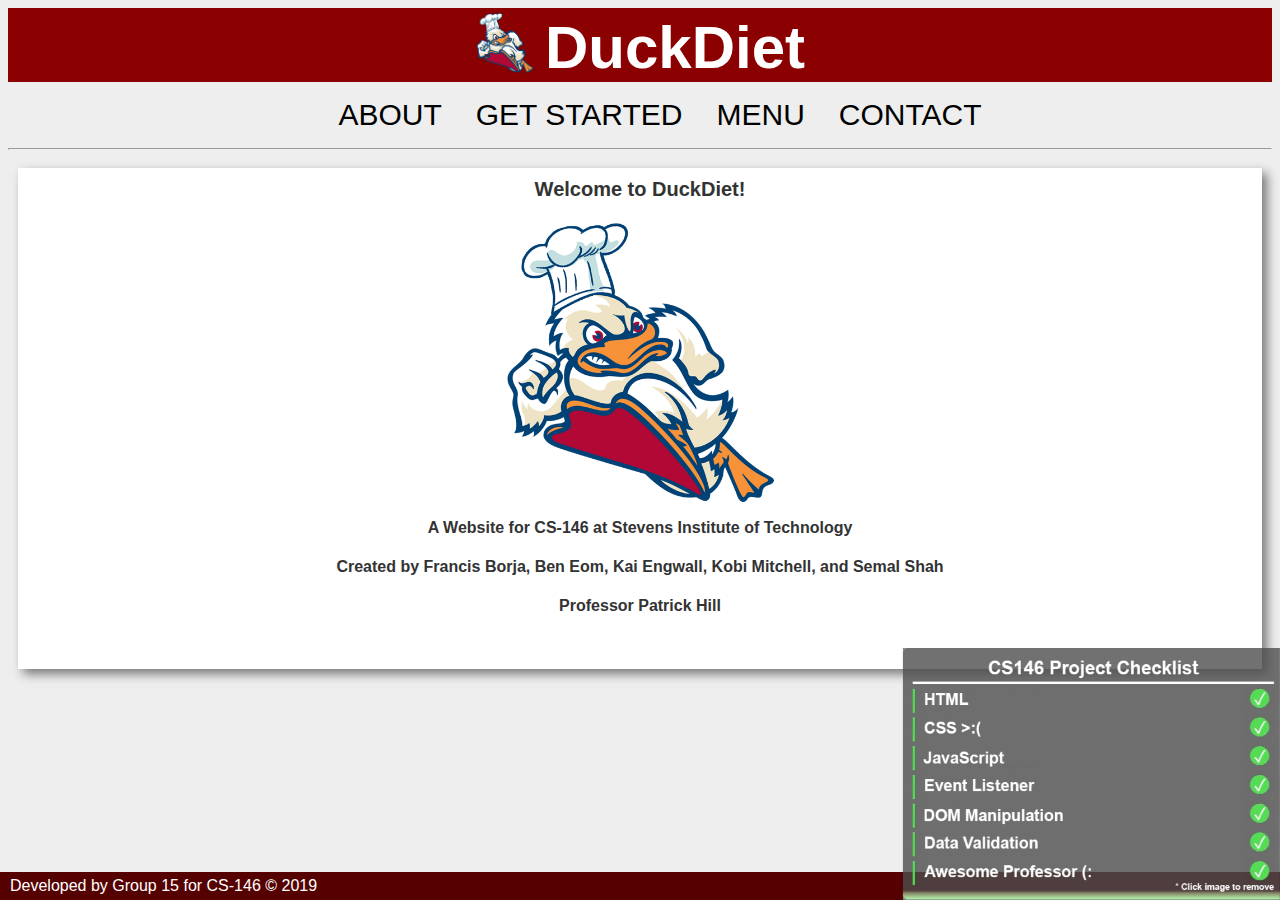
==== commit 112c2ee2: "final changes" ====
--- a/index.html
+++ b/index.html
@@ -22,7 +22,7 @@
       </ul>
       <hr>
     </nav>
-    <section>
+    <section class="main-section">
       <div class="content">
         <div class="content-container">
           <div class="content-body">
@@ -42,6 +42,7 @@
                 <strong>
                     Professor Patrick Hill
                 </strong>
+              <br><br>
               </p>
           </div>
         </div>
--- a/styles.css
+++ b/styles.css
@@ -100,7 +100,7 @@
   text-align: left;
 }
 
-ul.description li {
+ol.description li {
   font-family: 'Raleway', sans-serif;
   color: #333;
   text-align: initial;
@@ -108,8 +108,16 @@
   padding-right: 5px;
 }
 
+li aside {
+  font-size: 10px;
+  font-weight: bold;
+  position: relative;
+  left: 30px;
+  color: red;
+}
+
 footer {
-  background-color: #8b0000;
+  background-color: #550101;
   font-family: Roboto, sans-serif;
   font-size: 16px;
   position: fixed;
@@ -128,7 +136,7 @@
   position: fixed;
   right: 0px;
   bottom: 0px;
-  height: 30%;
+  height: 28%;
   z-index: 100;
   opacity: 100%;
 }
@@ -193,6 +201,11 @@
 
 fieldset {
   border: none;
+}
+
+h3 a {
+  text-decoration: none;
+  color: #8b0000;
 }
 
 /* Flexbox */
@@ -301,11 +314,15 @@
   width: 25%;
 }
 
-#line{
+.line {
   width: auto;
   height: 3px;
-  margin: 20px 0 10px 0;
+  margin: 0 0 15px 0;
   background-color: #8b0000;
+}
+
+#bottom-line {
+  margin-top: 15px;
 }
 
 label {
@@ -337,8 +354,13 @@
   
 }
 
-fieldset {
-  margin-top: 10px;
+h3 {
+  font-family: "Roboto", sans-serif;
+  font-size: 10px;
+  font-weight: bold;
+  text-align: center;
+  margin-top: 0px;
+  margin-bottom: 0px;
 }
 
 /* The container <div> - needed to position the dropdown content */
@@ -389,7 +411,7 @@
   }
 
   #add-item-header {
-    margin-bottom: 20px;
+    margin-bottom: 5px;
   }
 }
 
@@ -405,7 +427,7 @@
   }
 
   #hwhelper {
-    height: 12%;
+    height: 20%;
   }
 
   p {
@@ -456,7 +478,7 @@
   }
 
   #list-container {
-    width: auto;
+    width: 100%;
     flex-direction: row;
     position: static;
     margin: auto;
@@ -479,7 +501,10 @@
     top: 0px;
     margin-top: 0px;
   }
-    
+  
+  .main-section {
+    margin-bottom: 40px;
+  }
 }
 
 /* Phone */
@@ -494,7 +519,7 @@
   }
 
   #hwhelper {
-    height: 8%;
+    height: 15%;
   }
 
   p {
